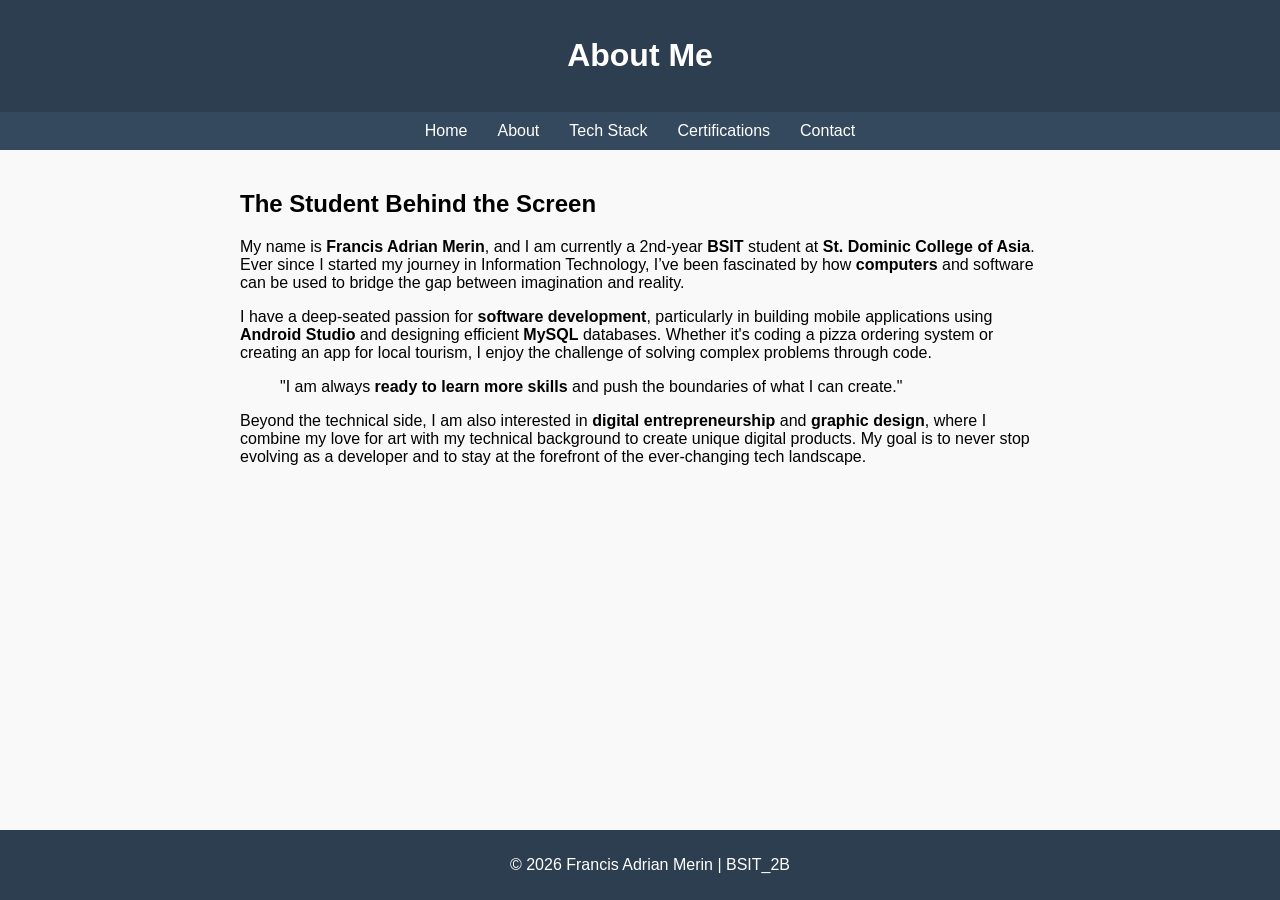
==== about.html @ c3723253 "Fixing index location and republishing" ====
<!DOCTYPE html>
<html lang="en">
<head>
    <meta charset="UTF-8">
    <meta name="viewport" content="width=device-width, initial-scale=1.0">
    <link rel="stylesheet" href="style.css">
    <title>About | Francis Adrian Merin</title>
</head>
<body>
    <header>
        <h1>About Me</h1>
    </header>

    <nav>
        <ul>
            <li><a href="index.html">Home</a></li>
            <li><a href="about.html">About</a></li>
            <li><a href="techstack.html">Tech Stack</a></li>
            <li><a href="certifications.html">Certifications</a></li>
            <li><a href="contacts.html">Contact</a></li>
        </ul>
    </nav>

    <div class="container">
        <section id="personal-profile">
            <h2>The Student Behind the Screen</h2>
            <p>
                My name is <strong>Francis Adrian Merin</strong>, and I am currently a 2nd-year 
                <strong>BSIT</strong> student at <strong>St. Dominic College of Asia</strong>. 
                Ever since I started my journey in Information Technology, I’ve been fascinated by 
                how <strong>computers</strong> and software can be used to bridge the gap between 
                imagination and reality.
            </p>
            
            <p>
                I have a deep-seated passion for <strong>software development</strong>, particularly in 
                building mobile applications using <strong>Android Studio</strong> and designing 
                efficient <strong>MySQL</strong> databases. Whether it's coding a pizza ordering 
                system or creating an app for local tourism, I enjoy the challenge of solving 
                complex problems through code.
            </p>

            <blockquote>
                "I am always <strong>ready to learn more skills</strong> and push the boundaries 
                of what I can create."
            </blockquote>

            <p>
                Beyond the technical side, I am also interested in <strong>digital entrepreneurship</strong> 
                and <strong>graphic design</strong>, where I combine my love for art with my 
                technical background to create unique digital products. My goal is to 
                never stop evolving as a developer and to stay at the forefront of the 
                ever-changing tech landscape.
            </p>
        </section>
    </div>

    <footer>
        <p>&copy; 2026 Francis Adrian Merin | BSIT_2B</p>
    </footer>
</body>
</html>
---- style.css ----
body {
    font-family: 'Arial', sans-serif;
    margin: 0;
    padding: 0;
    background-color: #f9f9f9;
}
header {
    background: #2c3e50;
    color: white;
    padding: 1rem;
    text-align: center;
}
nav ul {
    display: flex;
    justify-content: center;
    list-style: none;
    background: #34495e;
    padding: 10px;
    margin: 0;
}
nav a {
    color: white;
    text-decoration: none;
    margin: 0 15px;
}
.container {
    padding: 20px;
    max-width: 800px;
    margin: auto;
}
footer {
    text-align: center;
    padding: 10px;
    background: #2c3e50;
    color: white;
    position: fixed;
    bottom: 0;
    width: 100%;
}
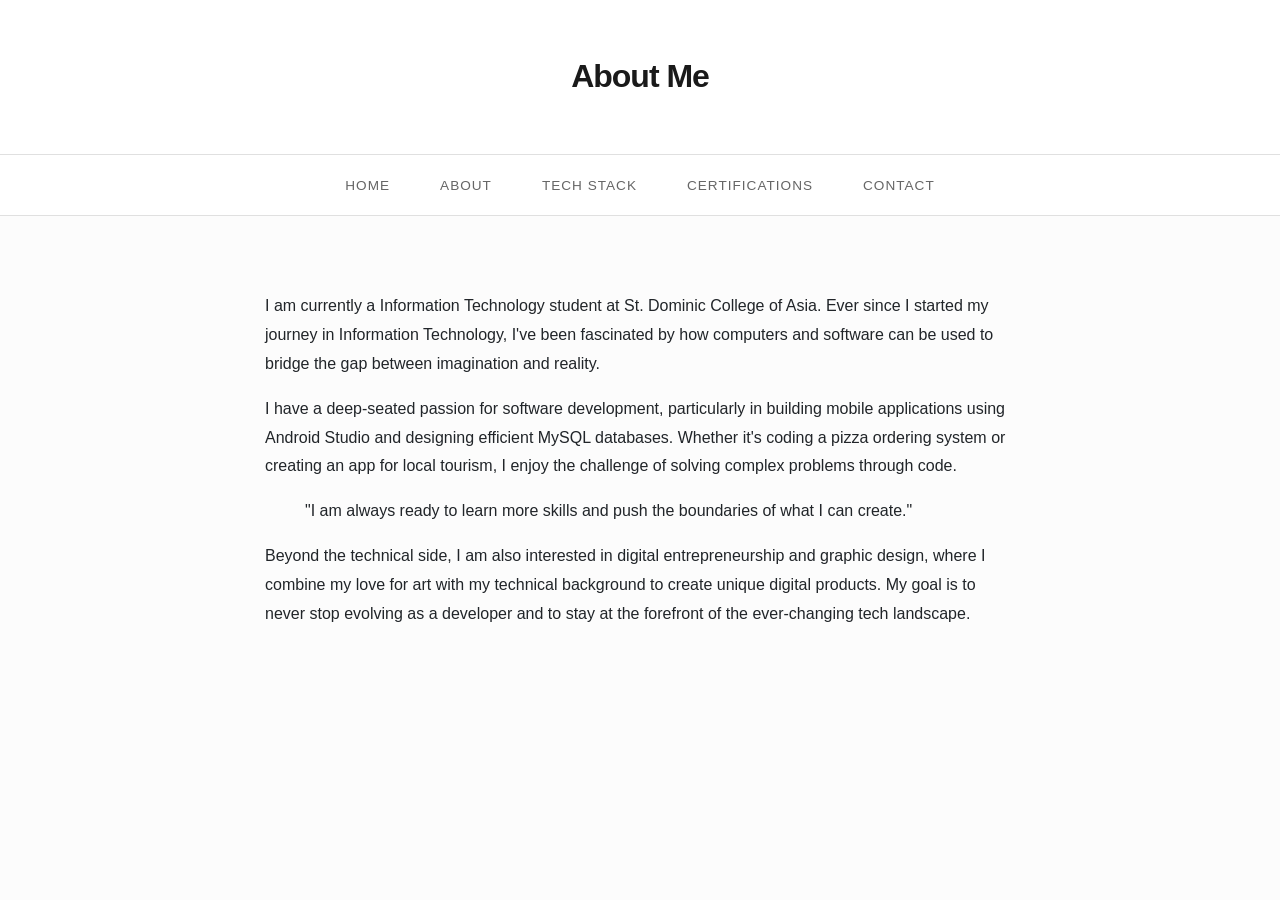
==== commit 5db163a3: "Update portfolio design to new white theme" ====
--- a/about.html
+++ b/about.html
@@ -23,31 +23,31 @@
 
     <div class="container">
         <section id="personal-profile">
-            <h2>The Student Behind the Screen</h2>
+          
             <p>
-                My name is <strong>Francis Adrian Merin</strong>, and I am currently a 2nd-year 
-                <strong>BSIT</strong> student at <strong>St. Dominic College of Asia</strong>. 
-                Ever since I started my journey in Information Technology, I’ve been fascinated by 
-                how <strong>computers</strong> and software can be used to bridge the gap between 
+                I am currently a Information Technology 
+                student at St. Dominic College of Asia. 
+                Ever since I started my journey in Information Technology, I've been fascinated by 
+                how computers and software can be used to bridge the gap between 
                 imagination and reality.
             </p>
             
             <p>
-                I have a deep-seated passion for <strong>software development</strong>, particularly in 
-                building mobile applications using <strong>Android Studio</strong> and designing 
-                efficient <strong>MySQL</strong> databases. Whether it's coding a pizza ordering 
+                I have a deep-seated passion for software development, particularly in 
+                building mobile applications using Android Studio and designing 
+                efficient MySQL databases. Whether it's coding a pizza ordering 
                 system or creating an app for local tourism, I enjoy the challenge of solving 
                 complex problems through code.
             </p>
 
             <blockquote>
-                "I am always <strong>ready to learn more skills</strong> and push the boundaries 
+                "I am always ready to learn more skills and push the boundaries 
                 of what I can create."
             </blockquote>
 
             <p>
-                Beyond the technical side, I am also interested in <strong>digital entrepreneurship</strong> 
-                and <strong>graphic design</strong>, where I combine my love for art with my 
+                Beyond the technical side, I am also interested in digital entrepreneurship 
+                and graphic design, where I combine my love for art with my 
                 technical background to create unique digital products. My goal is to 
                 never stop evolving as a developer and to stay at the forefront of the 
                 ever-changing tech landscape.
@@ -55,8 +55,5 @@
         </section>
     </div>
 
-    <footer>
-        <p>&copy; 2026 Francis Adrian Merin | BSIT_2B</p>
-    </footer>
 </body>
 </html>
--- a/style.css
+++ b/style.css
@@ -1,39 +1,67 @@
 body {
-    font-family: 'Arial', sans-serif;
+    font-family: 'Inter', -apple-system, BlinkMacSystemFont, 'Segoe UI', Roboto, sans-serif;
     margin: 0;
     padding: 0;
-    background-color: #f9f9f9;
+    background-color: #fcfcfc;
+    color: #212529;
+    line-height: 1.8;
 }
+
 header {
-    background: #2c3e50;
-    color: white;
-    padding: 1rem;
+    background: #ffffff;
+    color: #1a1a1a;
+    padding: 3rem 1rem;
     text-align: center;
+    border-bottom: 1px solid #e0e0e0;
 }
+
+header h1 {
+    font-weight: 700;
+    letter-spacing: -1px;
+    margin: 0;
+}
+
 nav ul {
     display: flex;
     justify-content: center;
     list-style: none;
-    background: #34495e;
-    padding: 10px;
+    background: #ffffff;
+    padding: 1rem;
     margin: 0;
+    border-bottom: 1px solid #e0e0e0;
 }
+
 nav a {
-    color: white;
+    color: #666666;
     text-decoration: none;
-    margin: 0 15px;
+    margin: 0 25px;
+    font-size: 0.85rem;
+    font-weight: 500;
+    letter-spacing: 1px;
+    text-transform: uppercase;
+    transition: color 0.2s ease;
 }
+
+nav a:hover {
+    color: #000000;
+    border-bottom: 2px solid #1a1a1a;
+    padding-bottom: 5px;
+}
+
 .container {
-    padding: 20px;
-    max-width: 800px;
+    padding: 60px 20px;
+    max-width: 750px;
     margin: auto;
 }
+
 footer {
     text-align: center;
-    padding: 10px;
-    background: #2c3e50;
-    color: white;
-    position: fixed;
-    bottom: 0;
-    width: 100%;
-}+    padding: 40px 10px;
+    background: #ffffff;
+    color: #999999;
+    border-top: 1px solid #e0e0e0;
+    position: relative;
+    font-size: 0.8rem;
+    letter-spacing: 0.5px;
+}
+
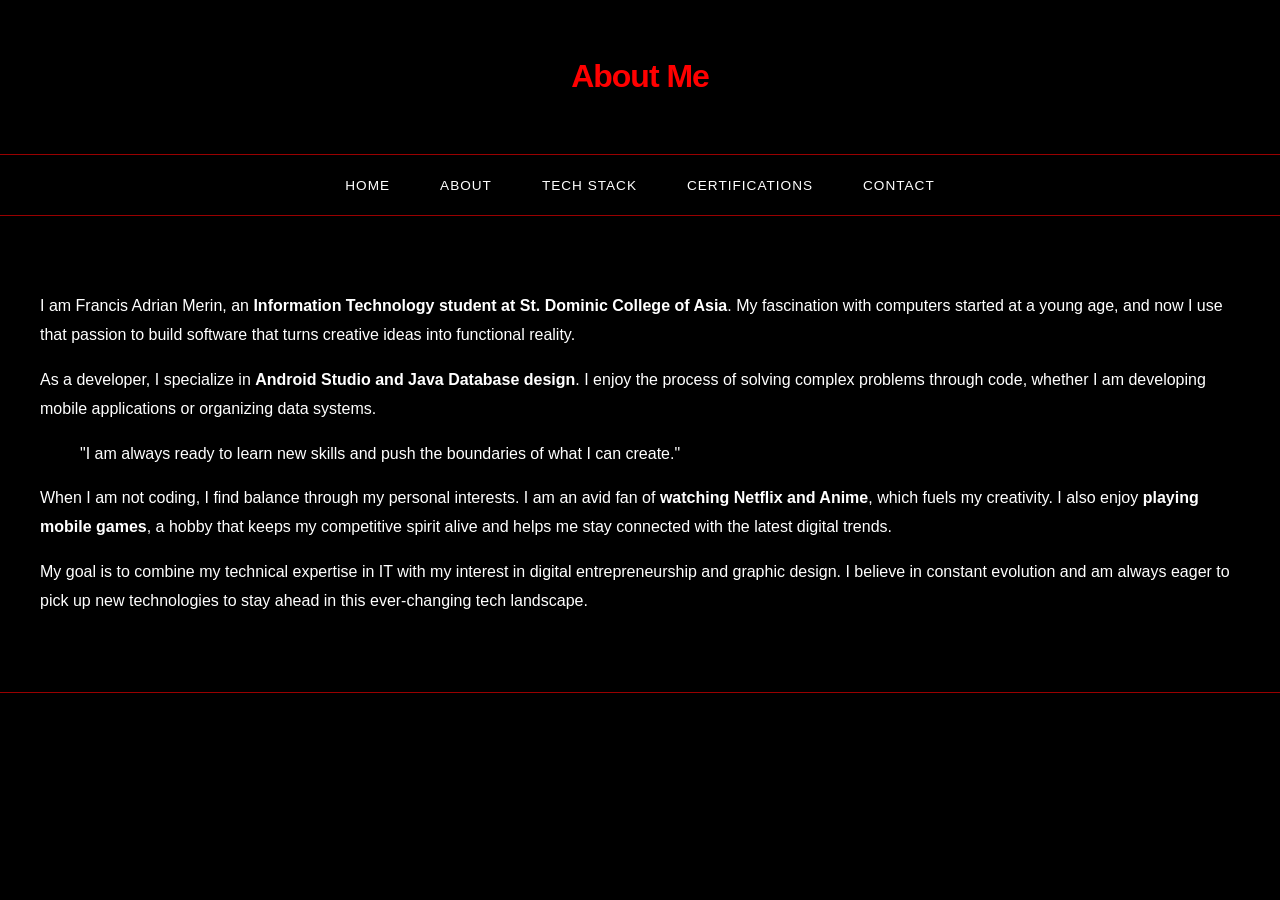
==== commit 015035dc: "Updated About Me with personal hobbies and interests" ====
--- a/about.html
+++ b/about.html
@@ -23,37 +23,41 @@
 
     <div class="container">
         <section id="personal-profile">
-          
+            <!-- Nilagay ko dito ang hilig mo sa computers at pag-aaral -->
             <p>
-                I am currently a Information Technology 
-                student at St. Dominic College of Asia. 
-                Ever since I started my journey in Information Technology, I've been fascinated by 
-                how computers and software can be used to bridge the gap between 
-                imagination and reality.
+                I am Francis Adrian Merin, an <strong>Information Technology student at St. Dominic College of Asia</strong>. 
+                My fascination with computers started at a young age, and now I use that passion to build 
+                software that turns creative ideas into functional reality.
             </p>
             
             <p>
-                I have a deep-seated passion for software development, particularly in 
-                building mobile applications using Android Studio and designing 
-                efficient MySQL databases. Whether it's coding a pizza ordering 
-                system or creating an app for local tourism, I enjoy the challenge of solving 
-                complex problems through code.
+                As a developer, I specialize in <strong>Android Studio and Java Database design</strong>. 
+                I enjoy the process of solving complex problems through code, whether I am developing 
+                mobile applications or organizing data systems.
             </p>
 
             <blockquote>
-                "I am always ready to learn more skills and push the boundaries 
-                of what I can create."
+                "I am always ready to learn new skills and push the boundaries of what I can create."
             </blockquote>
 
+            
             <p>
-                Beyond the technical side, I am also interested in digital entrepreneurship 
-                and graphic design, where I combine my love for art with my 
-                technical background to create unique digital products. My goal is to 
-                never stop evolving as a developer and to stay at the forefront of the 
-                ever-changing tech landscape.
+                When I am not coding, I find balance through my personal interests. I am an avid fan of 
+                <strong>watching Netflix and Anime</strong>, which fuels my creativity. I also enjoy 
+                <strong>playing mobile games</strong>, a hobby that keeps my competitive spirit alive 
+                and helps me stay connected with the latest digital trends.
+            </p>
+
+            <p>
+                My goal is to combine my technical expertise in IT with my interest in digital 
+                entrepreneurship and graphic design. I believe in constant evolution and am always 
+                eager to pick up new technologies to stay ahead in this ever-changing tech landscape.
             </p>
         </section>
     </div>
 
+    <footer>
+      
+    </footer>
 </body>
 </html>
--- a/style.css
+++ b/style.css
@@ -1,50 +1,51 @@
-body {
+ body {
     font-family: 'Inter', -apple-system, BlinkMacSystemFont, 'Segoe UI', Roboto, sans-serif;
     margin: 0;
     padding: 0;
-    background-color: #fcfcfc;
-    color: #212529;
+    background-color: #000000; 
+    color: #ffffff; 
     line-height: 1.8;
 }
 
 header {
-    background: #ffffff;
-    color: #1a1a1a;
+    background: #000000; 
+    color: #ffffff; 
     padding: 3rem 1rem;
     text-align: center;
-    border-bottom: 1px solid #e0e0e0;
+    border-bottom: 1px solid #990000; 
 }
 
 header h1 {
     font-weight: 700;
     letter-spacing: -1px;
     margin: 0;
+    color: #ff0000; 
 }
 
 nav ul {
     display: flex;
     justify-content: center;
     list-style: none;
-    background: #ffffff;
+    background: #000000; 
     padding: 1rem;
     margin: 0;
-    border-bottom: 1px solid #e0e0e0;
+    border-bottom: 1px solid #990000;
 }
 
 nav a {
-    color: #666666;
+    color: #ffffff; 
     text-decoration: none;
     margin: 0 25px;
     font-size: 0.85rem;
     font-weight: 500;
     letter-spacing: 1px;
     text-transform: uppercase;
-    transition: color 0.2s ease;
+    transition: all 0.3s ease;
 }
 
 nav a:hover {
-    color: #000000;
-    border-bottom: 2px solid #1a1a1a;
+    color: #ff0000; 
+    border-bottom: 2px solid #ff0000;
     padding-bottom: 5px;
 }
 
@@ -57,11 +58,75 @@
 footer {
     text-align: center;
     padding: 40px 10px;
-    background: #ffffff;
-    color: #999999;
-    border-top: 1px solid #e0e0e0;
+    background: #000000;
+    color: #cccccc; 
+    border-top: 1px solid #990000;
     position: relative;
     font-size: 0.8rem;
     letter-spacing: 0.5px;
 }
 
+.profile-img {
+    display: block;
+    margin: 20px auto;  
+    width: 300px;
+    height: 300px;       
+    object-fit: cover;  
+    border-radius: 50%;
+    border: 4px solid #ff0000;
+    box-shadow: 0 0 20px rgba(255, 0, 0, 0.2);
+}
+
+.contact-section a {
+    color: #ffffff;
+}
+
+.contact-section a:hover {
+    color: #ff0000;
+}
+
+
+.container {
+    padding: 60px 20px;
+    max-width: 1200px; 
+    margin: auto;
+}
+
+.cert-wrapper {
+    display: flex;
+    flex-direction: row; 
+    justify-content: center;
+    align-items: stretch; 
+    gap: 20px;
+    margin: 30px auto;
+    width: 100%;
+}
+
+.cert-frame {
+    border: 3px solid #ff0000;
+    border-radius: 15px;
+    background-color: rgba(255, 0, 0, 0.05);
+    box-shadow: 0 0 20px rgba(255, 0, 0, 0.3);
+    padding: 20px;
+    display: flex;
+    justify-content: center;
+    gap: 15px;
+    margin: 0; 
+}
+
+.cert-card-inner {
+    text-align: center;
+    max-width: 400px; 
+}
+
+.cert-img-simple {
+    width: 100%;
+    height: auto;
+    border-radius: 5px;
+    display: block;
+    transition: transform 0.3s ease;
+}
+
+.cert-img-simple:hover {
+    transform: scale(1.05);
+}
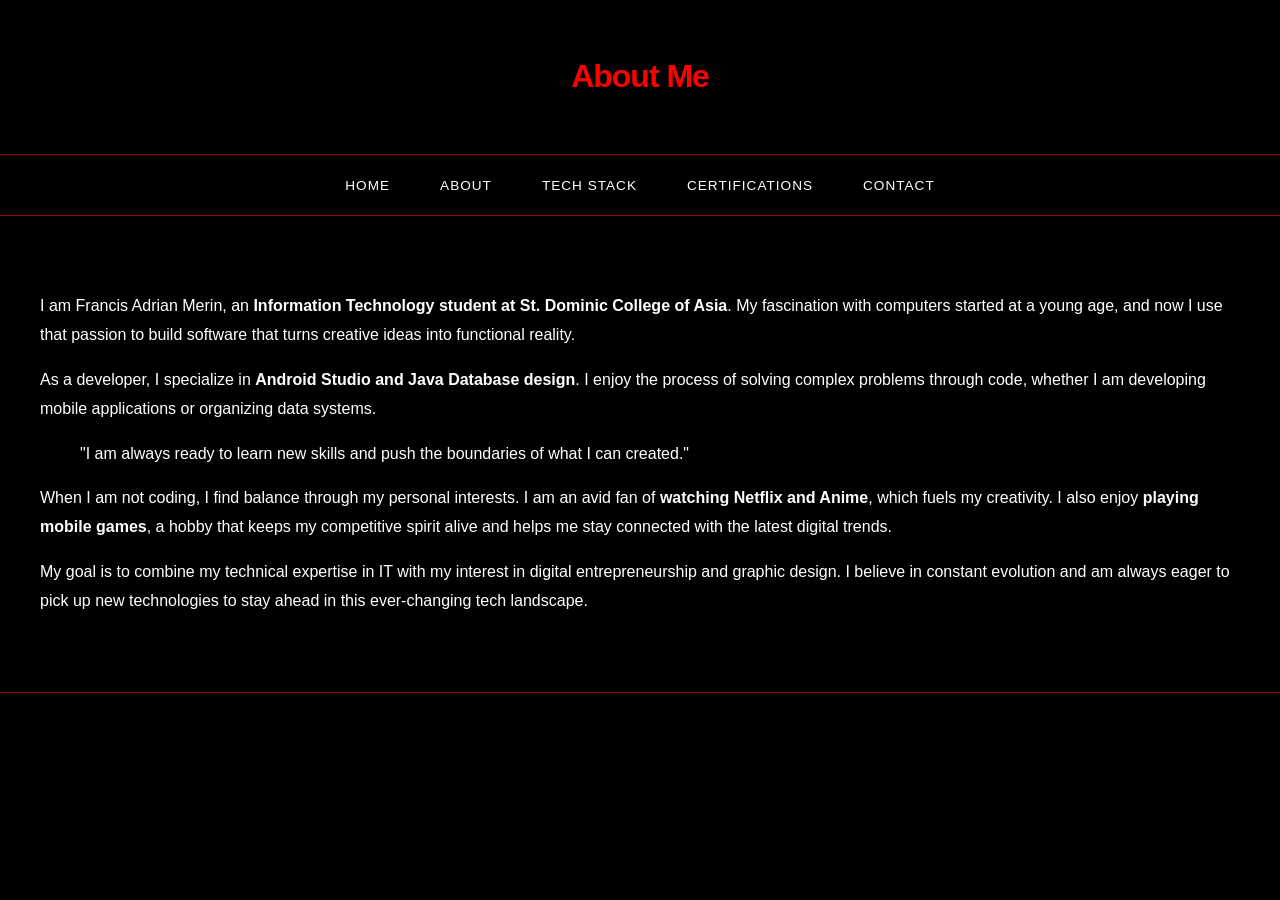
==== commit cb17517e: "I remove Java in techstack" ====
--- a/about.html
+++ b/about.html
@@ -37,7 +37,7 @@
             </p>
 
             <blockquote>
-                "I am always ready to learn new skills and push the boundaries of what I can create."
+                "I am always ready to learn new skills and push the boundaries of what I can created."
             </blockquote>
 
             
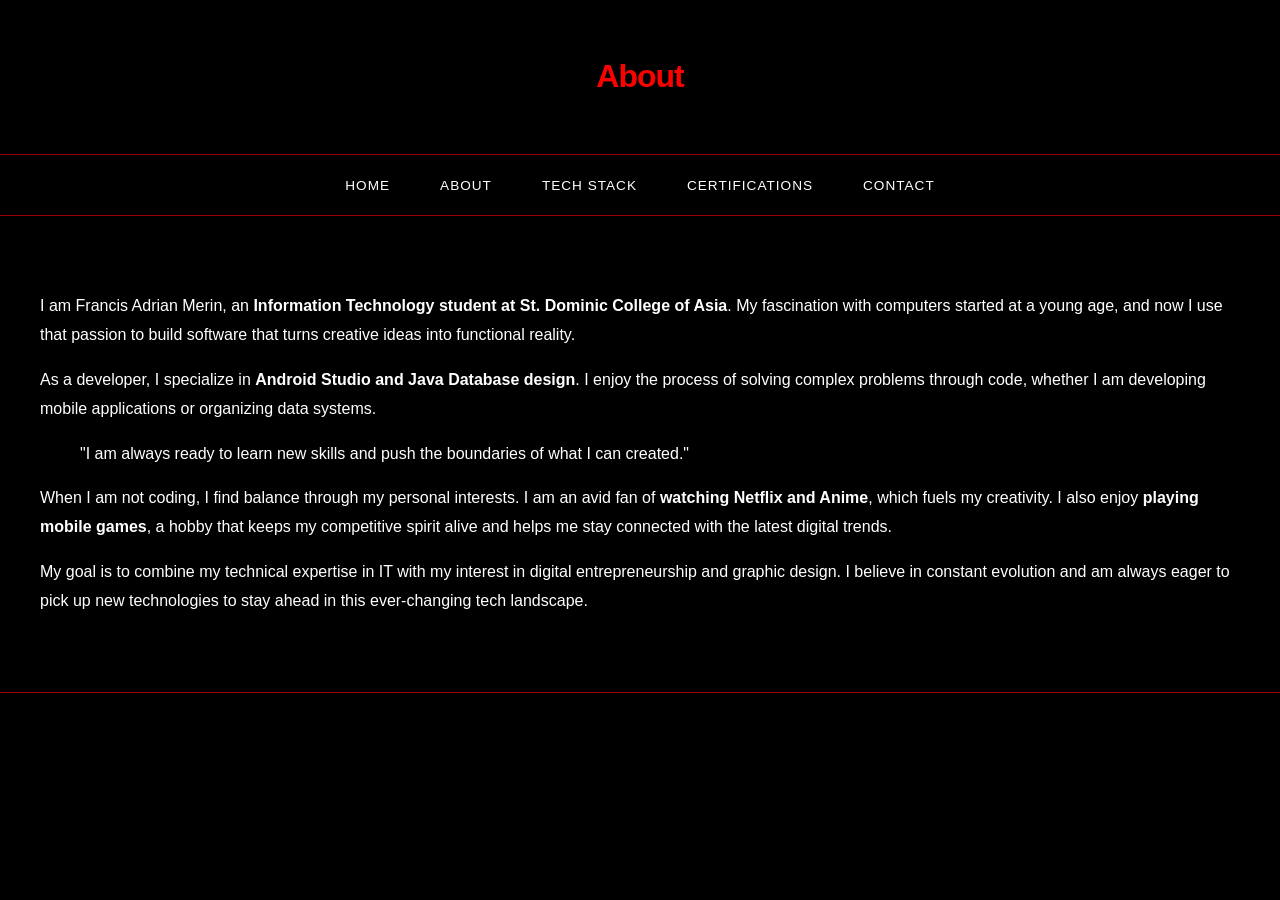
==== commit dbfd8ee7: "I change the About me into a about" ====
--- a/about.html
+++ b/about.html
@@ -8,7 +8,7 @@
 </head>
 <body>
     <header>
-        <h1>About Me</h1>
+        <h1>About</h1>
     </header>
 
     <nav>
@@ -23,7 +23,7 @@
 
     <div class="container">
         <section id="personal-profile">
-            <!-- Nilagay ko dito ang hilig mo sa computers at pag-aaral -->
+          
             <p>
                 I am Francis Adrian Merin, an <strong>Information Technology student at St. Dominic College of Asia</strong>. 
                 My fascination with computers started at a young age, and now I use that passion to build 
--- a/style.css
+++ b/style.css
@@ -92,39 +92,48 @@
     margin: auto;
 }
 
+
 .cert-wrapper {
     display: flex;
-    flex-direction: row; 
+    flex-wrap: wrap;
     justify-content: center;
-    align-items: stretch; 
-    gap: 20px;
-    margin: 30px auto;
-    width: 100%;
+    gap: 30px;
+    margin-top: 40px;
 }
 
+
 .cert-frame {
+    width: 280px; 
+    padding: 15px;
     border: 3px solid #ff0000;
-    border-radius: 15px;
-    background-color: rgba(255, 0, 0, 0.05);
+    border-radius: 20px;
+    background: rgba(255, 0, 0, 0.05);
     box-shadow: 0 0 20px rgba(255, 0, 0, 0.3);
-    padding: 20px;
-    display: flex;
-    justify-content: center;
-    gap: 15px;
-    margin: 0; 
+    text-align: center;
+    transition: 0.3s ease;
 }
 
-.cert-card-inner {
-    text-align: center;
-    max-width: 400px; 
+.cert-frame:hover {
+    transform: translateY(-8px);
+    box-shadow: 0 0 30px rgba(255, 0, 0, 0.6);
 }
 
+.cert-card-inner h3 {
+    color: #ff0000;
+    margin-bottom: 15px;
+    font-size: 1.2rem;
+}
+
+
 .cert-img-simple {
-    width: 100%;
-    height: auto;
-    border-radius: 5px;
-    display: block;
-    transition: transform 0.3s ease;
+    width: 100%;       
+    max-width: 240px;
+    height: auto;      
+    object-fit: contain;
+
+    
+    border-radius: 10px;
+    transition: 0.3s ease;
 }
 
 .cert-img-simple:hover {
